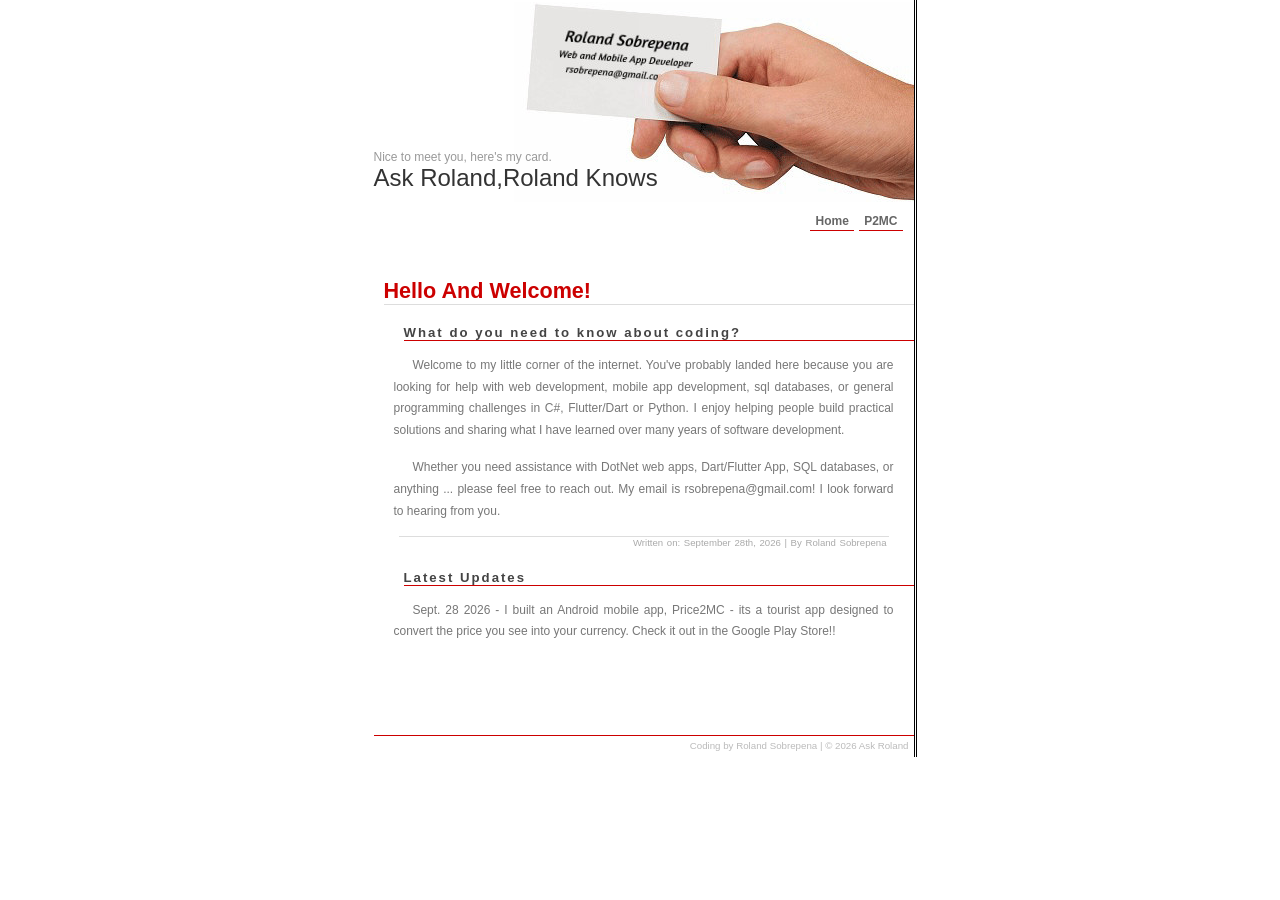
==== index.html @ 6c3ef623 "askroland.com web site initial commit" ====
<!DOCTYPE html>
<html lang="en">
<head>
    <meta charset="utf-8">
    <meta name="viewport" content="width=device-width, initial-scale=1">
    <title>Ask Roland, Roland Knows</title>

    <link rel="stylesheet" href="stylesheet.css">
</head>

<body>

<div id="container">

    <div id="header">

        <h2>Nice to meet you, here's my card.</h2>
        <h1>Ask Roland,Roland Knows</h1>
    </div>

    <div id="navigation">
        <ul>
            <li><a href="index.html">Home</a></li>
            <li><a href="p2mc.html">P2MC</a></li>
        </ul>
    </div>

    <div id="content">

        <h1>Hello And Welcome!</h1>

        <h2>What do you need to know about coding?</h2>

        <p>
            Welcome to my little corner of the internet. You've probably landed
            here because you are looking for help with web development, mobile
            app development, sql databases, or general programming challenges in C#, Flutter/Dart or Python.
            I enjoy helping people build practical solutions and sharing what I
            have learned over many years of software development.
        </p>

        <p>
            Whether you need assistance with DotNet web apps, Dart/Flutter App,
            SQL databases, or anything ... please feel free to
            reach out. My email is rsobrepena@gmail.com! I look forward to hearing from you.
        </p>

        <div class="post_info">
            Written on: September 28th, 2026 | By Roland Sobrepena
        </div>

        <h2 class="twitter-title">Latest Updates</h2>

        <p>
          Sept. 28 2026 - I built an Android mobile app, Price2MC - its a tourist app designed to convert the price you see into your currency. Check it out in the Google Play Store!!
        </p>

        <div id="footer">
            <p>
                Coding by Roland Sobrepena |
                © 2026 Ask Roland
            </p>
        </div>

    </div>

</div>

</body>
</html>
---- stylesheet.css ----
body {
	background-color:#fff;
	font-family:"Trebuchet MS",arial,sans-serif;
	font-size:62.5%;
	color:#777;
	margin:0;
	padding:0;
}
a {
	text-decoration:bold;
	color:#ff0066;
}
a:hover {
	color:#c00;
}
acronym {
	cursor:help;
	border-bottom:1px dotted #ddd;
}



#container {
	font-size:1.2em;
	width:550px;
	margin:0 auto;
	border-right:3px double #000;
}



#header {
	color:#444;
	margin:0;
	padding:10px;
	max-width: 100%;
	height: auto;
	background:#fff url(business_card.jpg) no-repeat bottom right;
}
#header h1 {
	font-family:"Trebuchet MS",arial,sans-serif;
	font-size:2em;
	color:#333;
	margin:0;
	font-weight:normal;
}
#header h1 strong {
	color:#c00;
}

#header h2 {
	margin:140px 0 0 0;
	font-size:1em;
	font-weight:normal;
	color:#999;
}



#navigation {
	text-align:right;
	margin:10px 10px 10px auto;
}

#navigation {
	margin:0 10px 0 0;
	padding:0;
}

#navigation li {
	margin:0;
	padding:0;
	list-style:none;
	display:inline;
}

#navigation li a {
	padding:5px 5px 2px 5px;
	margin:0 1px 0 1px;
	color:#666;
	text-decoration:none;
	font-weight:bold;
	border-bottom:1px solid #c00;
}

#navigation li a:hover {
	color:#C00;
	border-bottom:1px solid #ddd;
}



#content {
	margin:20px 0 20px 10px;
	padding:0;
}
#content p {
	padding:2px 20px;
	text-align:justify;
	text-indent:0.5cm;
	line-height:1.8em;
}
#content h1 {
	display:block;
	margin:50px 0 0 10px;
	padding:0;
	font-family:"Trebuchet MS",arial,sans-serif;
	font-size:1.8em;
	color:#c00;
	border-color:#ddd;
	border-style:solid;
	border-width:0 0 1px 0;
}
#content h2 {
	display:block;
	margin:20px 0 0 30px;
	padding:0;
	font-family:"Trebuchet MS",arial,sans-serif;
	font-size:1.1em;
	letter-spacing:2px;
	color:#444;
	border-color:#c00;
	border-style:solid;
	border-width:0 0 1px 0;
}
#content .post_info {
	text-align:right;
	margin:0 25px 5px 25px;
	padding:2px;
	font-size:0.8em;
	font-family:arial,sans-serif;
	color:#aaa;
	line-height:0.9em;
	word-spacing:1px;
	border-top:1px solid #ddd;
}
#content .donation {
	text-align:left;
	margin:0px 25px 5px 100px;
	padding:2px;
	font-size:1em;
	font-family:arial,sans-serif;
	color:#000000;
	line-height:0.9em;
	word-spacing:1px;
}

#content .post_info a {
	text-transform:uppercase;
}
#content blockquote {
	margin:10px 60px;
	padding:5px;
	font-family:"Trebuchet MS",arial,sans-serif;
	font-size:0.9em;
	color:#444;
	border:1px solid #ddd;
	background-color:#eee;
}


#content blockquote p {
	margin:0;
	padding:0;
	text-indent:0;
}
#content pre {
	margin:10px 60px;
	padding:5px;
	color:#444;
	border:1px solid #eee;
	background-color:#fafafa;
}
#content ul {
	margin-left:70px;
	list-style:upper-roman outside;
	font-family:arial,sans-serif;
	font-size:0.9em;
}
#content li {
	padding:3px;
}



#footer {
	font-size:0.9em;
	font-family:arial,sans-serif;
	margin:90px 0 20px 0;
	padding:5px;
	border-top:1px solid #c00;
}
#footer p {
	text-align:right;
	line-height:1.1em;
	color:#bbb;
	font-size:0.9em;
	font-family:arial,sans-serif;
	margin:0;
	padding:0;
}
#footer span {
	color:#888;
}
#footer a {
	color:#888;
}
#footer a:hover {
	color:#aaa;
}
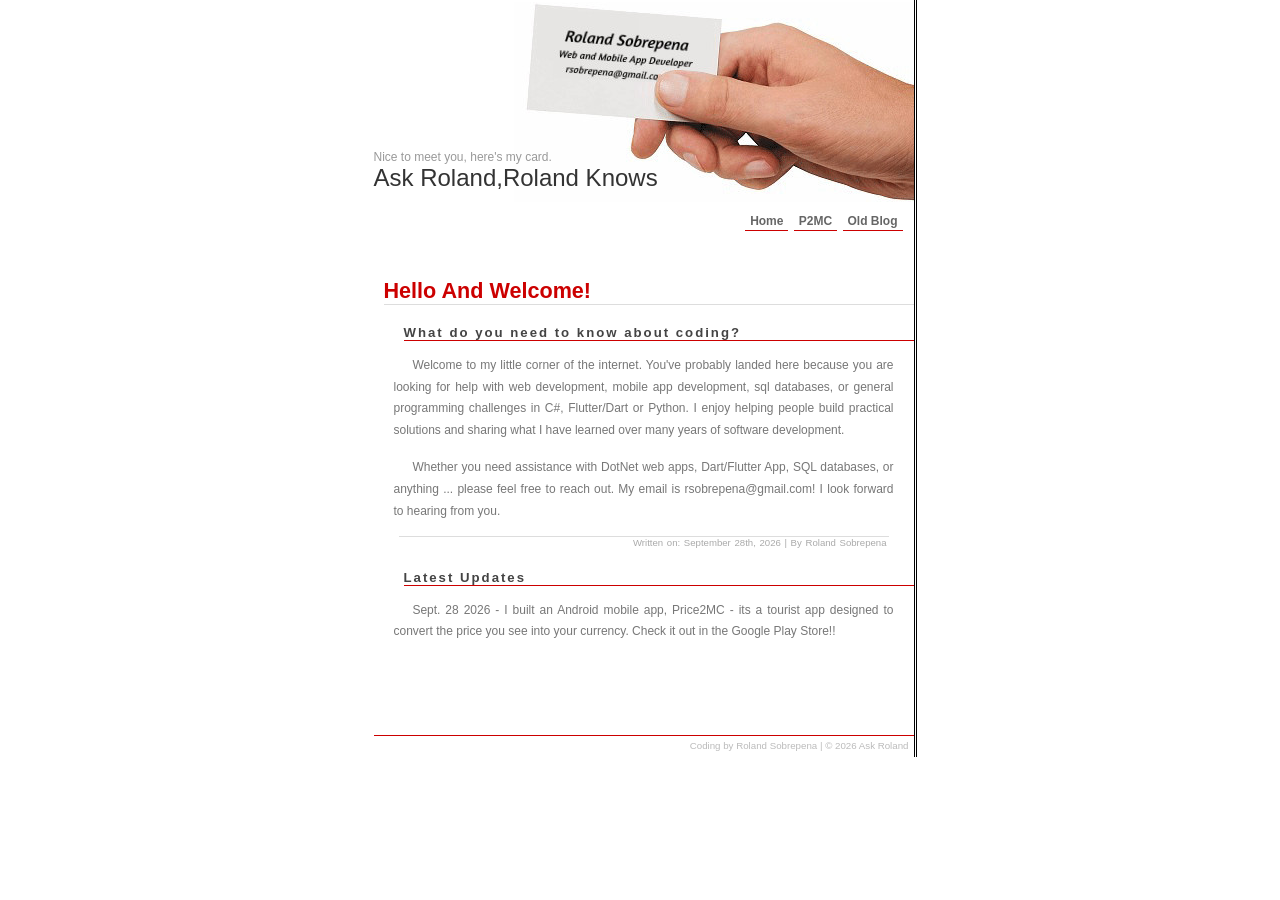
==== commit 39829dff: "added link to my old blog" ====
--- a/index.html
+++ b/index.html
@@ -22,6 +22,7 @@
         <ul>
             <li><a href="index.html">Home</a></li>
             <li><a href="p2mc.html">P2MC</a></li>
+            <li><a href="https://askroland.wordpress.com/">Old Blog</a></li>
         </ul>
     </div>
 
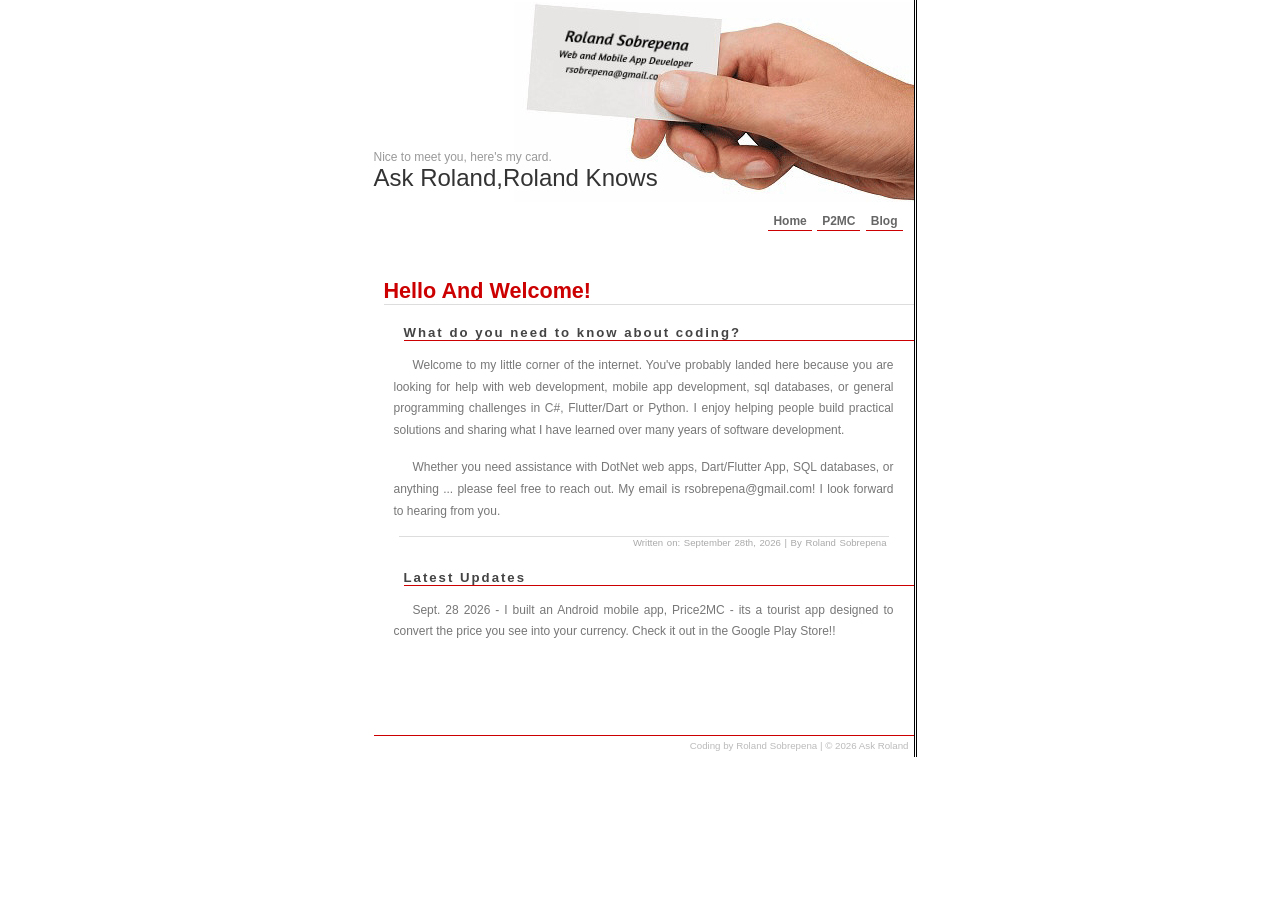
==== commit c5360dcb: "added link to old blog" ====
--- a/index.html
+++ b/index.html
@@ -22,7 +22,7 @@
         <ul>
             <li><a href="index.html">Home</a></li>
             <li><a href="p2mc.html">P2MC</a></li>
-            <li><a href="https://askroland.wordpress.com/">Old Blog</a></li>
+            <li><a href="https://askroland.wordpress.com/">Blog</a></li>
         </ul>
     </div>
 
@@ -68,4 +68,4 @@
 </div>
 
 </body>
-</html>+</html>
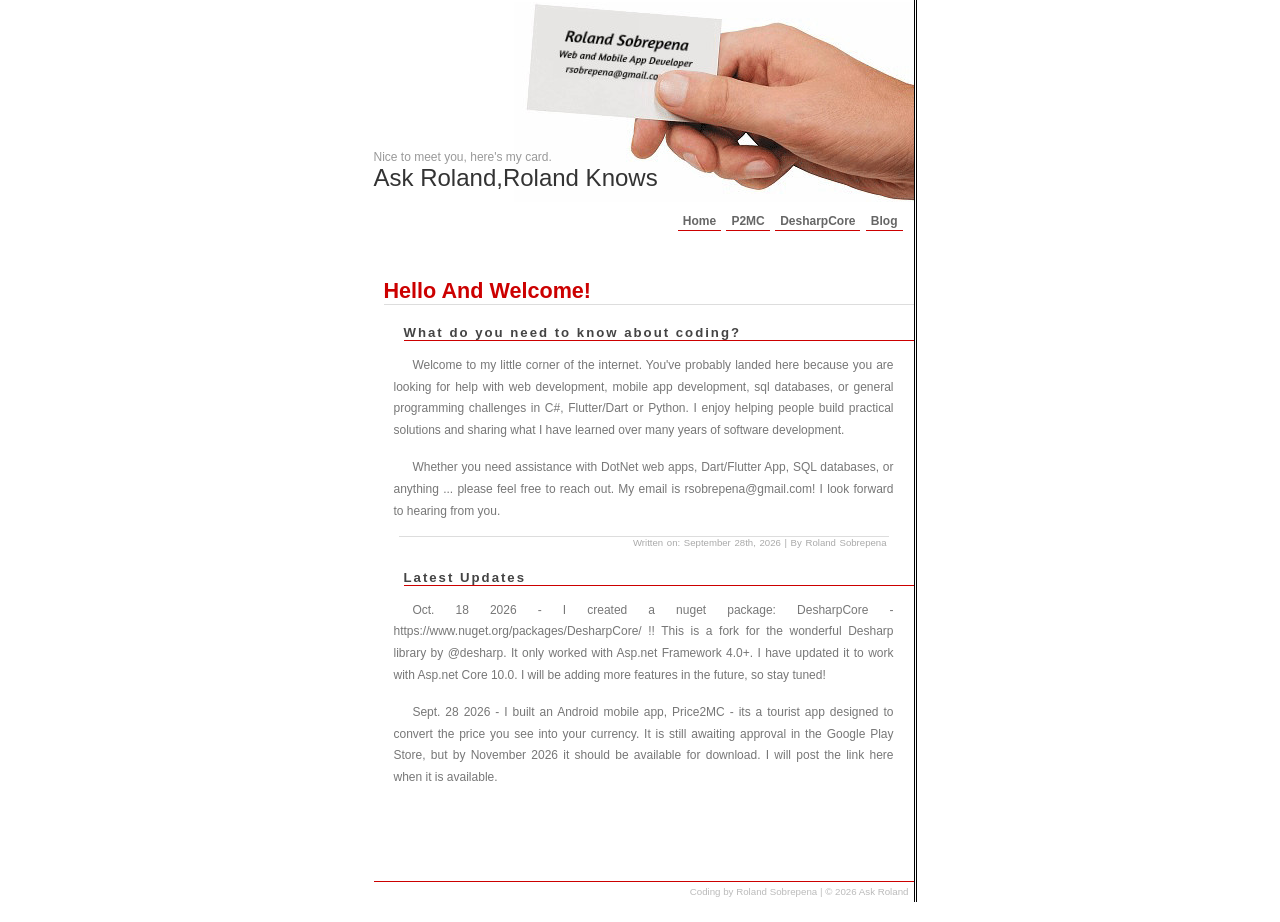
==== commit 04230d45: "updated new link" ====
--- a/index.html
+++ b/index.html
@@ -22,7 +22,9 @@
         <ul>
             <li><a href="index.html">Home</a></li>
             <li><a href="p2mc.html">P2MC</a></li>
+                <li><a href="https://www.nuget.org/packages/DesharpCore/ ">DesharpCore</a></li>
             <li><a href="https://askroland.wordpress.com/">Blog</a></li>
+        
         </ul>
     </div>
 
@@ -53,7 +55,11 @@
         <h2 class="twitter-title">Latest Updates</h2>
 
         <p>
-          Sept. 28 2026 - I built an Android mobile app, Price2MC - its a tourist app designed to convert the price you see into your currency. Check it out in the Google Play Store!!
+          Oct. 18 2026 - I created a nuget package: DesharpCore -  https://www.nuget.org/packages/DesharpCore/ !! This is a fork for the wonderful Desharp library by @desharp. It only worked with Asp.net Framework 4.0+. I have updated it to work with Asp.net Core 10.0. I will be adding more features in the future, so stay tuned!
+        </p>
+
+        <p>
+          Sept. 28 2026 - I built an Android mobile app, Price2MC - its a tourist app designed to convert the price you see into your currency. It is still awaiting approval in the Google Play Store, but by November 2026 it should be available for download. I will post the link here when it is available.   
         </p>
 
         <div id="footer">
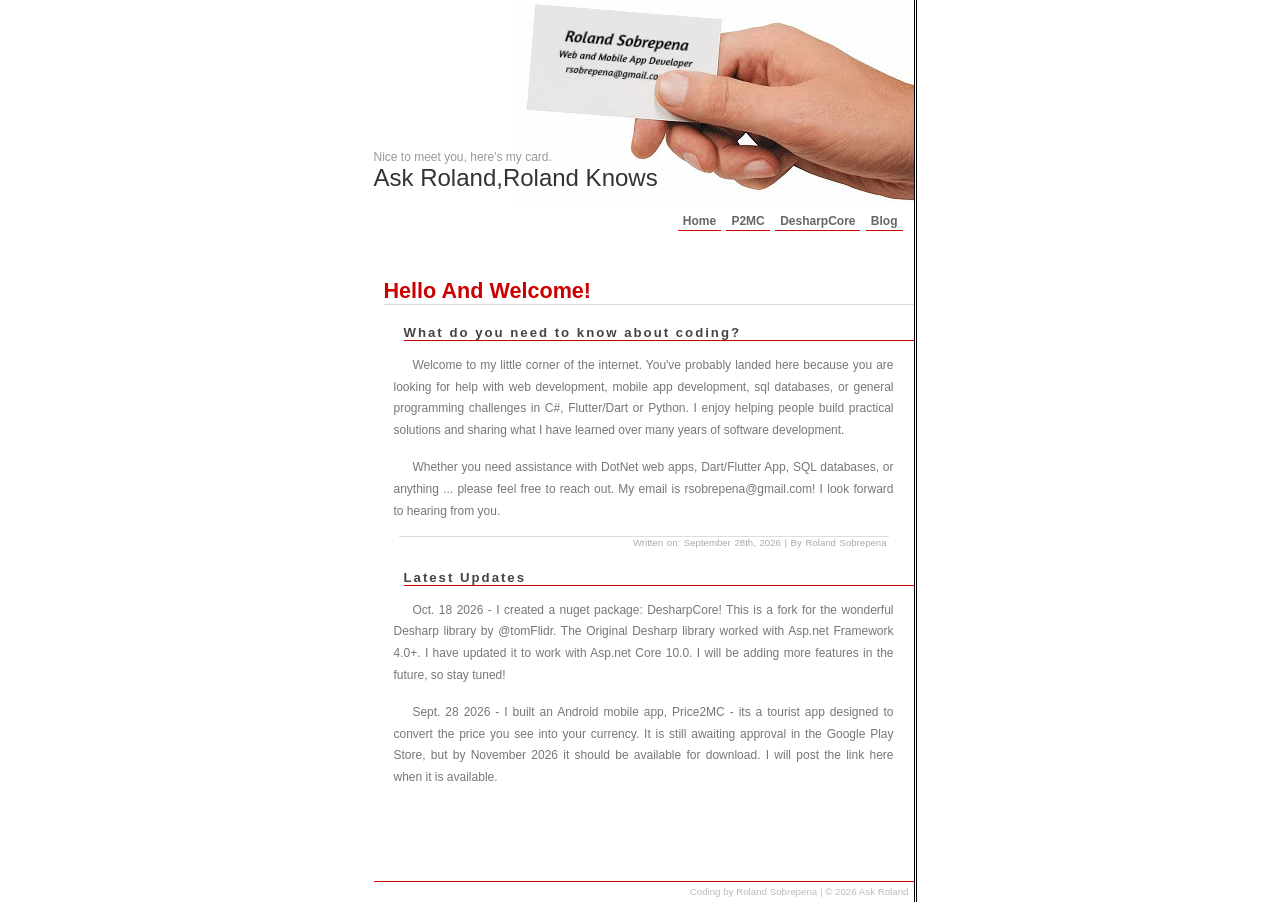
==== commit 56dbbbc1: "edited link" ====
--- a/index.html
+++ b/index.html
@@ -55,7 +55,7 @@
         <h2 class="twitter-title">Latest Updates</h2>
 
         <p>
-          Oct. 18 2026 - I created a nuget package: DesharpCore -  https://www.nuget.org/packages/DesharpCore/ !! This is a fork for the wonderful Desharp library by @desharp. It only worked with Asp.net Framework 4.0+. I have updated it to work with Asp.net Core 10.0. I will be adding more features in the future, so stay tuned!
+          Oct. 18 2026 - I created a nuget package: DesharpCore! This is a fork for the wonderful Desharp library by @tomFlidr. The Original Desharp library worked with Asp.net Framework 4.0+. I have updated it to work with Asp.net Core 10.0. I will be adding more features in the future, so stay tuned!
         </p>
 
         <p>
